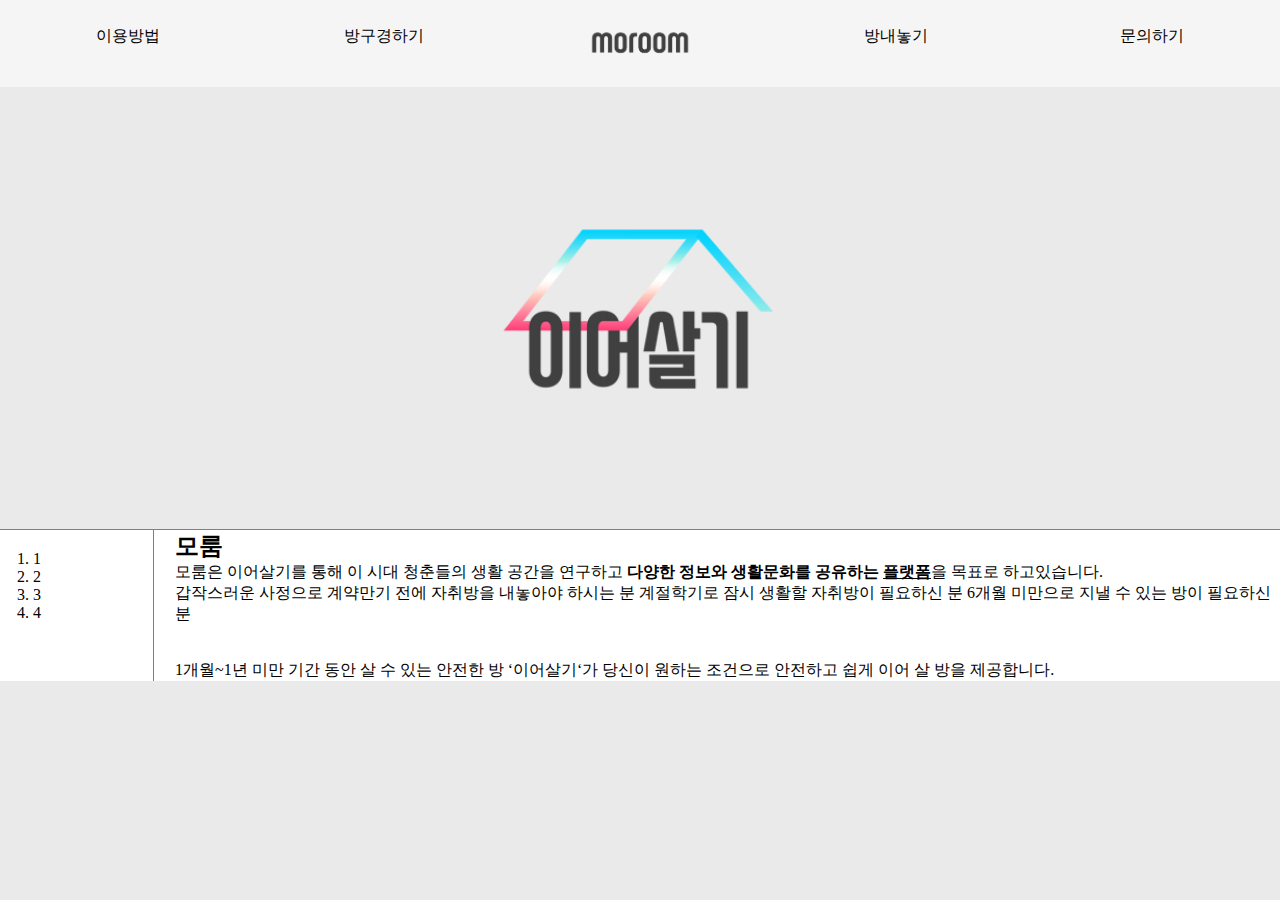
==== index.html @ 761ce3ee "Add files via upload" ====
<head>
  <title>모룸(Moroom) - 쉽고 안전한 이어살기</title>
  <meta charset="utf-8">
  <link rel="stylesheet" href="style.css">
</head>
<body>
  <div id="list">
    <ol>
      <li><a href="1.html"><br>이용방법</a></li>
      <li><a href="2.html"><br>방구경하기</a></li>
      <li><a href="index.html"><img src="logo.png" width="55%"></a></li>
      <li><a href="3.html"><br>방내놓기</a></li>
      <li><a href="4.html"><br>문의하기</a></li>
    </ol>
  </div>
  <h1><a href="index.html"><img src="ver-1.png" width="30%" align="middle"></a></h1>
  <div id="grid">
    <ol>
      <li><a href="1.html">1</a></li>
      <li><a href="2.html">2</a></li>
      <li><a href="3.html">3</a></li>
      <li><a href="4.html">4</a></li>
    </ol>
    <div id="article">
      <h2>모룸</h2>
      <a  href="http://www.moroom.co.kr/" target="_blank" title="모룸홈페이지">모룸</a>은 이어살기를 통해 이 시대 청춘들의 생활 공간을 연구하고 <strong>다양한 정보와 생활문화를 공유하는 <u>플랫폼</u></strong>을 목표로 하고있습니다.
      <p>갑작스러운 사정으로 계약만기 전에 자취방을 내놓아야 하시는 분 계절학기로 잠시 생활할 자취방이 필요하신 분 6개월 미만으로 지낼 수 있는 방이 필요하신 분</p><p style="margin-top:35px;">1개월~1년 미만 기간 동안 살 수 있는 안전한 방  ‘이어살기‘가 당신이 원하는 조건으로 안전하고 쉽게 이어 살 방을 제공합니다. </p>
    </div>
  </div>
</body>
---- style.css ----
<style>
/* 폰트 적용 안되는 중*/
  @font-face{
    font-family: Godo;
    src: url('godoMaum.ttf');
  }
  *, html {
    margin:0;
    padding:0;
  }
  body {
    margin: 0;
    padding: 0;
    background: #EAEAEA;
    background-image: url("sophia-baboolal-86214.png");
    background-size: 100%;
    background-position: center;
    font-family: Godo;
  }
  h1 {
    font-size:60px;
    text-align: center;
    border-bottom:1px solid gray;
    margin:0;
    padding: 130px;
  }
  a {
    color:black;
    text-decoration:none;
  }

  #list ol li {
    display: inline;
    text-align: center;
  }
  #list ol{
    background-color: rgba(255, 255, 255, 0.5);
    display: grid;
    padding-top: 8px;
    padding-bottom: 5px;
    grid-template-columns: 1fr 1fr 1fr 1fr 1fr;
  }
  #grid ol {
    border-right: 1px solid gray;
    width:100px;
    margin:0;
    padding:20px;
    padding-left: 33px;
  }
  #grid{
    display: grid;
    grid-template-columns: 150px 1fr;
    background: #FFFFFF;
  }
  #grid #article{
    padding-left: 25px;
  }
  @media(max-width:800px) {
    #grid{
      display: block;
    }
    #grid ol {
      border-right: none;
    }
    h1 {
      border-bottom: none;
    }
  }
</style>
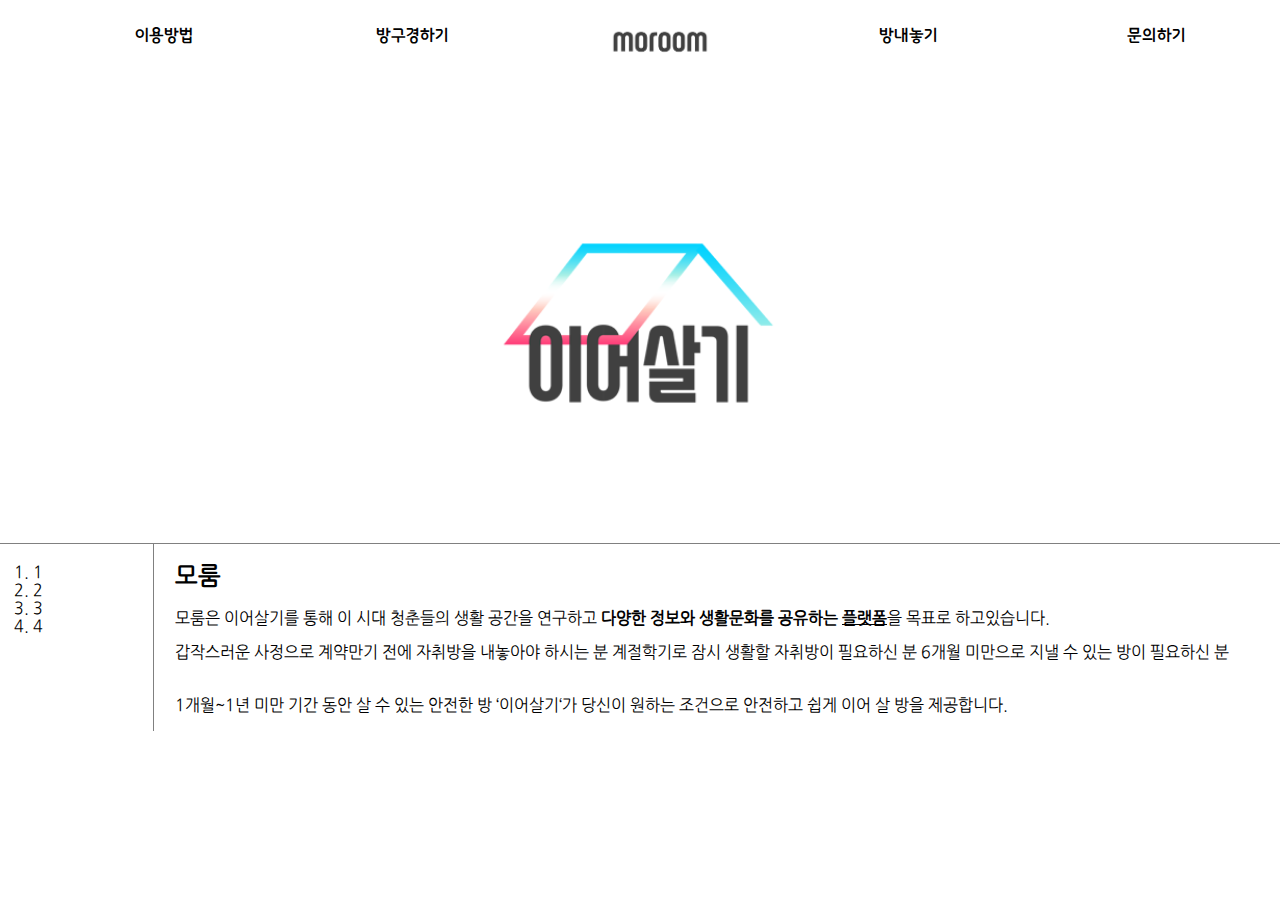
==== commit 359acc94: "Add files via upload" ====
--- a/index.html
+++ b/index.html
@@ -4,16 +4,18 @@
   <link rel="stylesheet" href="style.css">
 </head>
 <body>
-  <div id="list">
-    <ol>
-      <li><a href="1.html"><br>이용방법</a></li>
-      <li><a href="2.html"><br>방구경하기</a></li>
-      <li><a href="index.html"><img src="logo.png" width="55%"></a></li>
-      <li><a href="3.html"><br>방내놓기</a></li>
-      <li><a href="4.html"><br>문의하기</a></li>
-    </ol>
+  <div id="background_1">
+    <div id="list">
+      <ol>
+        <li><a href="1.html"><br>이용방법</a></li>
+        <li><a href="2.html"><br>방구경하기</a></li>
+        <li><a href="index.html"><img src="logo.png" width="55%"></a></li>
+        <li><a href="3.html"><br>방내놓기</a></li>
+        <li><a href="4.html"><br>문의하기</a></li>
+      </ol>
+    </div>
+    <h1><a href="index.html"><img src="ver-1.png" width="30%" align="middle"></a></h1>
   </div>
-  <h1><a href="index.html"><img src="ver-1.png" width="30%" align="middle"></a></h1>
   <div id="grid">
     <ol>
       <li><a href="1.html">1</a></li>
--- a/style.css
+++ b/style.css
@@ -1,9 +1,6 @@
 <style>
 /* 폰트 적용 안되는 중*/
-  @font-face{
-    font-family: Godo;
-    src: url('godoMaum.ttf');
-  }
+
   *, html {
     margin:0;
     padding:0;
@@ -11,10 +8,7 @@
   body {
     margin: 0;
     padding: 0;
-    background: #EAEAEA;
-    background-image: url("sophia-baboolal-86214.png");
-    background-size: 100%;
-    background-position: center;
+    background: #ffffff;
     font-family: Godo;
   }
   h1 {
@@ -27,6 +21,11 @@
   a {
     color:black;
     text-decoration:none;
+  }
+  #background_1 {
+    background-image: url("sophia-baboolal-86214.png");
+    background-size: 100%;
+    background-position: center;
   }
 
   #list ol li {
@@ -51,6 +50,7 @@
     display: grid;
     grid-template-columns: 150px 1fr;
     background: #FFFFFF;
+    font-family: ng;
   }
   #grid #article{
     padding-left: 25px;
@@ -66,4 +66,12 @@
       border-bottom: none;
     }
   }
+  @font-face{
+    font-family: Godo;
+    src: url('GodoM.otf');
+  }
+  @font-face{
+    font-family: ng;
+    src: url('NanumGothic.otf');
+  }
 </style>
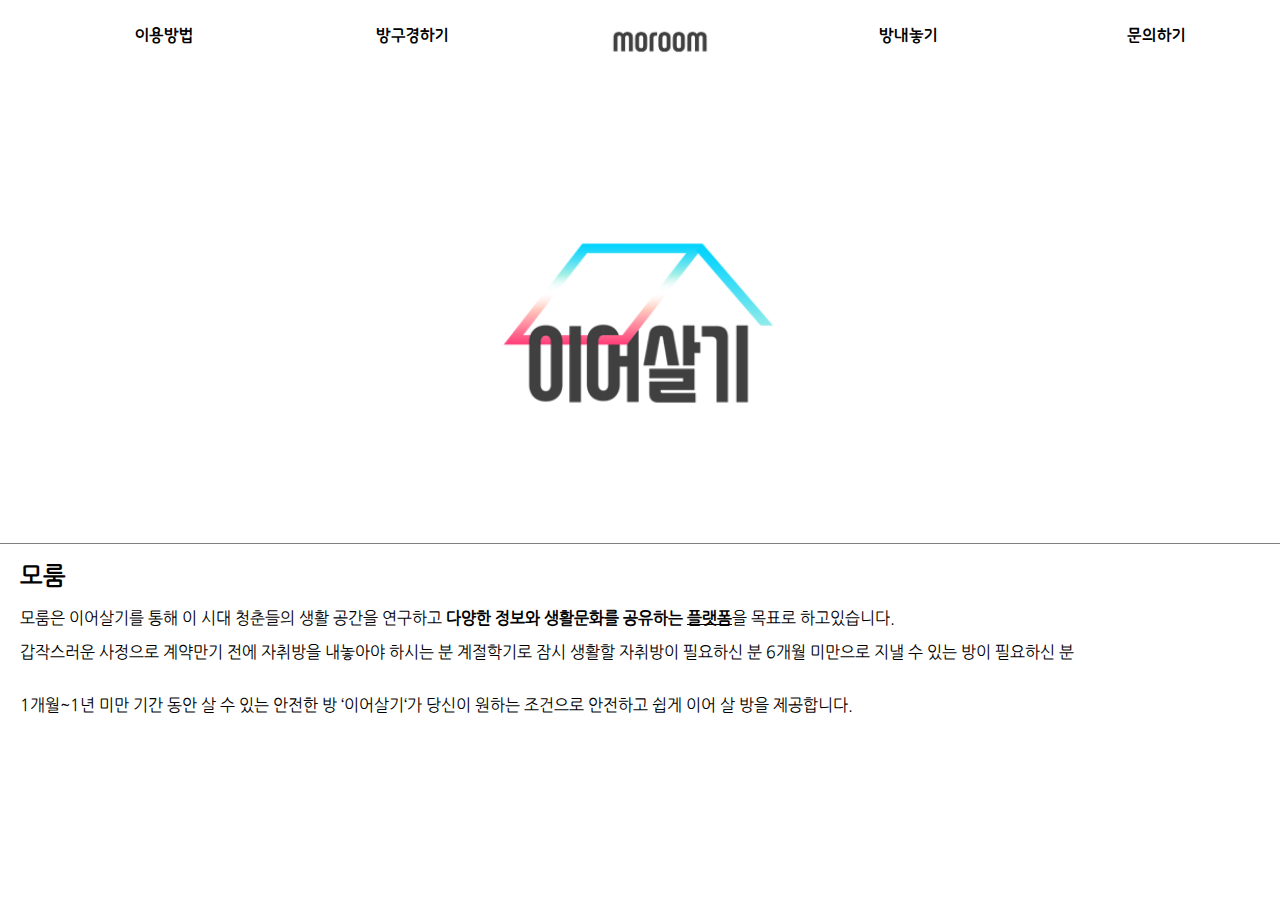
==== commit 8d46a3c5: "Add files via upload" ====
--- a/index.html
+++ b/index.html
@@ -16,17 +16,9 @@
     </div>
     <h1><a href="index.html"><img src="ver-1.png" width="30%" align="middle"></a></h1>
   </div>
-  <div id="grid">
-    <ol>
-      <li><a href="1.html">1</a></li>
-      <li><a href="2.html">2</a></li>
-      <li><a href="3.html">3</a></li>
-      <li><a href="4.html">4</a></li>
-    </ol>
-    <div id="article">
-      <h2>모룸</h2>
-      <a  href="http://www.moroom.co.kr/" target="_blank" title="모룸홈페이지">모룸</a>은 이어살기를 통해 이 시대 청춘들의 생활 공간을 연구하고 <strong>다양한 정보와 생활문화를 공유하는 <u>플랫폼</u></strong>을 목표로 하고있습니다.
-      <p>갑작스러운 사정으로 계약만기 전에 자취방을 내놓아야 하시는 분 계절학기로 잠시 생활할 자취방이 필요하신 분 6개월 미만으로 지낼 수 있는 방이 필요하신 분</p><p style="margin-top:35px;">1개월~1년 미만 기간 동안 살 수 있는 안전한 방  ‘이어살기‘가 당신이 원하는 조건으로 안전하고 쉽게 이어 살 방을 제공합니다. </p>
-    </div>
+  <div id="article">
+    <h2>모룸</h2>
+    <a  href="http://www.moroom.co.kr/" target="_blank" title="모룸홈페이지">모룸</a>은 이어살기를 통해 이 시대 청춘들의 생활 공간을 연구하고 <strong>다양한 정보와 생활문화를 공유하는 <u>플랫폼</u></strong>을 목표로 하고있습니다.
+    <p>갑작스러운 사정으로 계약만기 전에 자취방을 내놓아야 하시는 분 계절학기로 잠시 생활할 자취방이 필요하신 분 6개월 미만으로 지낼 수 있는 방이 필요하신 분</p><p style="margin-top:35px;">1개월~1년 미만 기간 동안 살 수 있는 안전한 방  ‘이어살기‘가 당신이 원하는 조건으로 안전하고 쉽게 이어 살 방을 제공합니다. </p>
   </div>
 </body>
--- a/style.css
+++ b/style.css
@@ -39,29 +39,14 @@
     padding-bottom: 5px;
     grid-template-columns: 1fr 1fr 1fr 1fr 1fr;
   }
-  #grid ol {
-    border-right: 1px solid gray;
-    width:100px;
-    margin:0;
-    padding:20px;
-    padding-left: 33px;
-  }
-  #grid{
-    display: grid;
+  #article{
+    display: block;
+    padding-left: 20px;
     grid-template-columns: 150px 1fr;
     background: #FFFFFF;
     font-family: ng;
   }
-  #grid #article{
-    padding-left: 25px;
-  }
   @media(max-width:800px) {
-    #grid{
-      display: block;
-    }
-    #grid ol {
-      border-right: none;
-    }
     h1 {
       border-bottom: none;
     }
